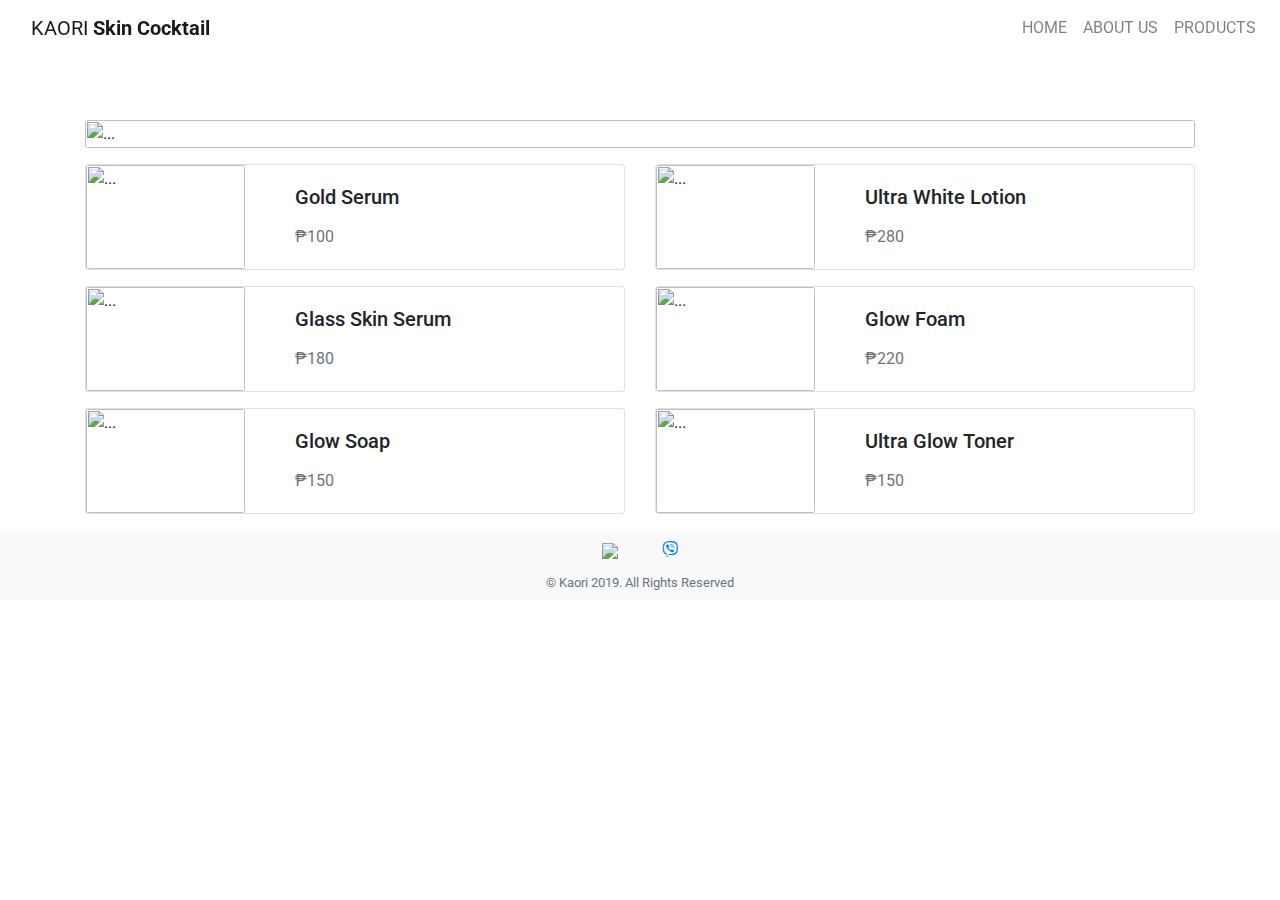
==== products.html @ 05f43b7f "Updated Website again" ====
<html lang="en">

<head>
	<meta charset="utf-8">
	<meta name="viewport" content="width=device-width, initial-scale=1, shrink-to-fit=no">
	<meta name="description" content="">
	<meta name="author" content="">

	<title>Test | Kaori</title>
	
	<link rel="shortcut icon" type="image/png" href="images/png/crown-logo.png"/>
	<link href="https://fonts.googleapis.com/css?family=Roboto|Varela+Round|Raleway" rel="stylesheet">
	<link rel="stylesheet" href="https://fonts.googleapis.com/icon?family=Material+Icons">
	<link rel="stylesheet" href="https://use.fontawesome.com/releases/v5.10.2/css/all.css">
	<link rel="stylesheet" href="https://use.fontawesome.com/releases/v5.10.2/css/v4-shims.css">
	<link rel="stylesheet" href="https://stackpath.bootstrapcdn.com/bootstrap/4.3.1/css/bootstrap.min.css" integrity="sha384-ggOyR0iXCbMQv3Xipma34MD+dH/1fQ784/j6cY/iJTQUOhcWr7x9JvoRxT2MZw1T" crossorigin="anonymous">
	<link rel="stylesheet" href="css/main.css">
	<link rel="stylesheet" href="css/font.css">
</head>

<body>
	<!-- Navigation Bar -->
	<nav class="navbar navbar-default navbar-expand-lg navbar-light fixed-top">
		<div class="navbar-header d-flex col">
			<a class="navbar-brand" href="#">
				<span>KAORI</span>
				<b>Skin Cocktail</b>
			</a>  

			<button type="button" data-target="#navbarCollapse" data-toggle="collapse" class="navbar-toggle navbar-toggler ml-auto mr-2">
				<span class="navbar-toggler-icon"></span>
			</button>
		</div>
		<!-- Collection of nav links, forms, and other content for toggling -->
		<div id="navbarCollapse" class="collapse navbar-collapse justify-content-center">
			<ul class="nav navbar-nav navbar-right ml-auto text-center">
				<li class="nav-item">
					<a href="index.html" class="nav-link">
					<div class=" justify-content-end">
						<div class="row">
							<div class="col-md-12">
								HOME
							</div>
						</div>
					</div>
					</a>
				</li>
				<li class="nav-item">
					<a href="about_us.html" class="nav-link">
					<div class=" justify-content-end">
						<div class="row">
							<div class="col-md-12">
								ABOUT US
							</div>
						</div>
					</div>
					</a>
				</li>
				<li class="nav-item">
					<a href="products.html" class="nav-link">
					<div class=" justify-content-end">
						<div class="row">
							<div class="col-md-12">
								PRODUCTS
							</div>
						</div>
					</div>
					</a>
				</li>
				
			</ul>
			
		</div>
    </nav>
	<br>
	<br>
	<br>
	<br>
	<br>
    <div class="container">
        <div class="row">
			<div class="col-md-8 col-lg-12 mb-3">
				<img src="/images/New/glow_kit_face_set.jpg" class="card-img" alt="...">
				
			</div>
			<div class="col-md-4 col-lg-6">
				<div class="card mb-3">
					<div class="row">
						<div class="col-md-4">
							<img src="/images/New/gold_serum.jpg" class="card-img" alt="...">
						</div>
						<div class="col-md-8">
							<div class="card-body">
							<h5 class="card-title">Gold Serum</h5>
							<p class="card-text">
								
							</p>
							<p class="card-text text-muted">₱100</p>
							</div>
						</div>
					</div>
				</div>
			</div>
			<div class="col-md-4 col-lg-6">
				<div class="card mb-3">
					<div class="row">
						<div class="col-md-4">
							<img src="/images/New/ultra_white_lotion.jpg" class="card-img" alt="...">
						</div>
						<div class="col-md-8">
							<div class="card-body">
							<h5 class="card-title">Ultra White Lotion</h5>
							<p class="card-text"></p>
							<p class="card-text text-muted">₱280</p>
							</div>
						</div>
					</div>
				</div>
			</div>
			<div class="col-md-4 col-lg-6">
				<div class="card mb-3">
					<div class="row">
						<div class="col-md-4">
							<img src="/images/New/glass_skin_serum.jpg" class="card-img" alt="...">
						</div>
						<div class="col-md-8">
							<div class="card-body">
							<h5 class="card-title">Glass Skin Serum</h5>
							<p class="card-text"></p>
							<p class="card-text text-muted">₱180</p></div>
						</div>
					</div>
				</div>
			</div>
			<div class="col-md-4 col-lg-6">
				<div class="card mb-3">
					<div class="row">
						<div class="col-md-4">
							<img src="/images/New/glow_foam.jpg" class="card-img" alt="...">
						</div>
						<div class="col-md-8">
							<div class="card-body">
							<h5 class="card-title">Glow Foam</h5>
							<p class="card-text"></p>
							<p class="card-text text-muted">₱220</p></div>
						</div>
					</div>
				</div>
			</div>
			<div class="col-md-4 col-lg-6">
				<div class="card mb-3">
					<div class="row">
						<div class="col-md-4">
							<img src="/images/New/glow_soap.jpg" class="card-img" alt="...">
						</div>
						<div class="col-md-8">
							<div class="card-body">
							<h5 class="card-title">Glow Soap</h5>
							<p class="card-text"></p>
							<p class="card-text text-muted">₱150</p></div>
						</div>
					</div>
				</div>
			</div>
			<div class="col-md-4 col-lg-6">
				<div class="card mb-3">
					<div class="row">
						<div class="col-md-4">
							<img src="/images/New/ultra_glow_toner.jpg" class="card-img" alt="...">
						</div>
						<div class="col-md-8">
							<div class="card-body">
							<h5 class="card-title">Ultra Glow Toner</h5>
							<p class="card-text"></p>
							<p class="card-text text-muted">₱150</p></div>
						</div>
					</div>
				</div>
			</div>
		</div>
    </div>

	<footer class="footer py-2 bg-light">
			<div class="container">
				<div class="row">
					<div class="col-md-12 col-lg-12">
						<center>
						<a class="brand" href="#">
							<img src="images/png/kaori_logo.png">
						</a> 
						<a href="https://www.facebook.com/kaori.skincocktail" class="fa fa-facebook"></a>
						<a href="https://www.instagram.com/kaoriskincocktail/" class="fa fa-instagram"></a>				
						<a href="viber://contact?number=09494976900" class="fab fa-viber mb-3"></a>
						<br>
						<small class="text-muted">© Kaori 2019. All Rights Reserved</small>
						</center>
					</div>
				</div>
            </div>
    </footer>
    
	<script src="https://code.jquery.com/jquery-3.3.1.slim.min.js" integrity="sha384-q8i/X+965DzO0rT7abK41JStQIAqVgRVzpbzo5smXKp4YfRvH+8abtTE1Pi6jizo" crossorigin="anonymous"></script>
	<script src="https://cdnjs.cloudflare.com/ajax/libs/popper.js/1.14.7/umd/popper.min.js" integrity="sha384-UO2eT0CpHqdSJQ6hJty5KVphtPhzWj9WO1clHTMGa3JDZwrnQq4sF86dIHNDz0W1" crossorigin="anonymous"></script>
	<script src="https://stackpath.bootstrapcdn.com/bootstrap/4.3.1/js/bootstrap.min.js" integrity="sha384-JjSmVgyd0p3pXB1rRibZUAYoIIy6OrQ6VrjIEaFf/nJGzIxFDsf4x0xIM+B07jRM" crossorigin="anonymous"></script>

</body>
</html>
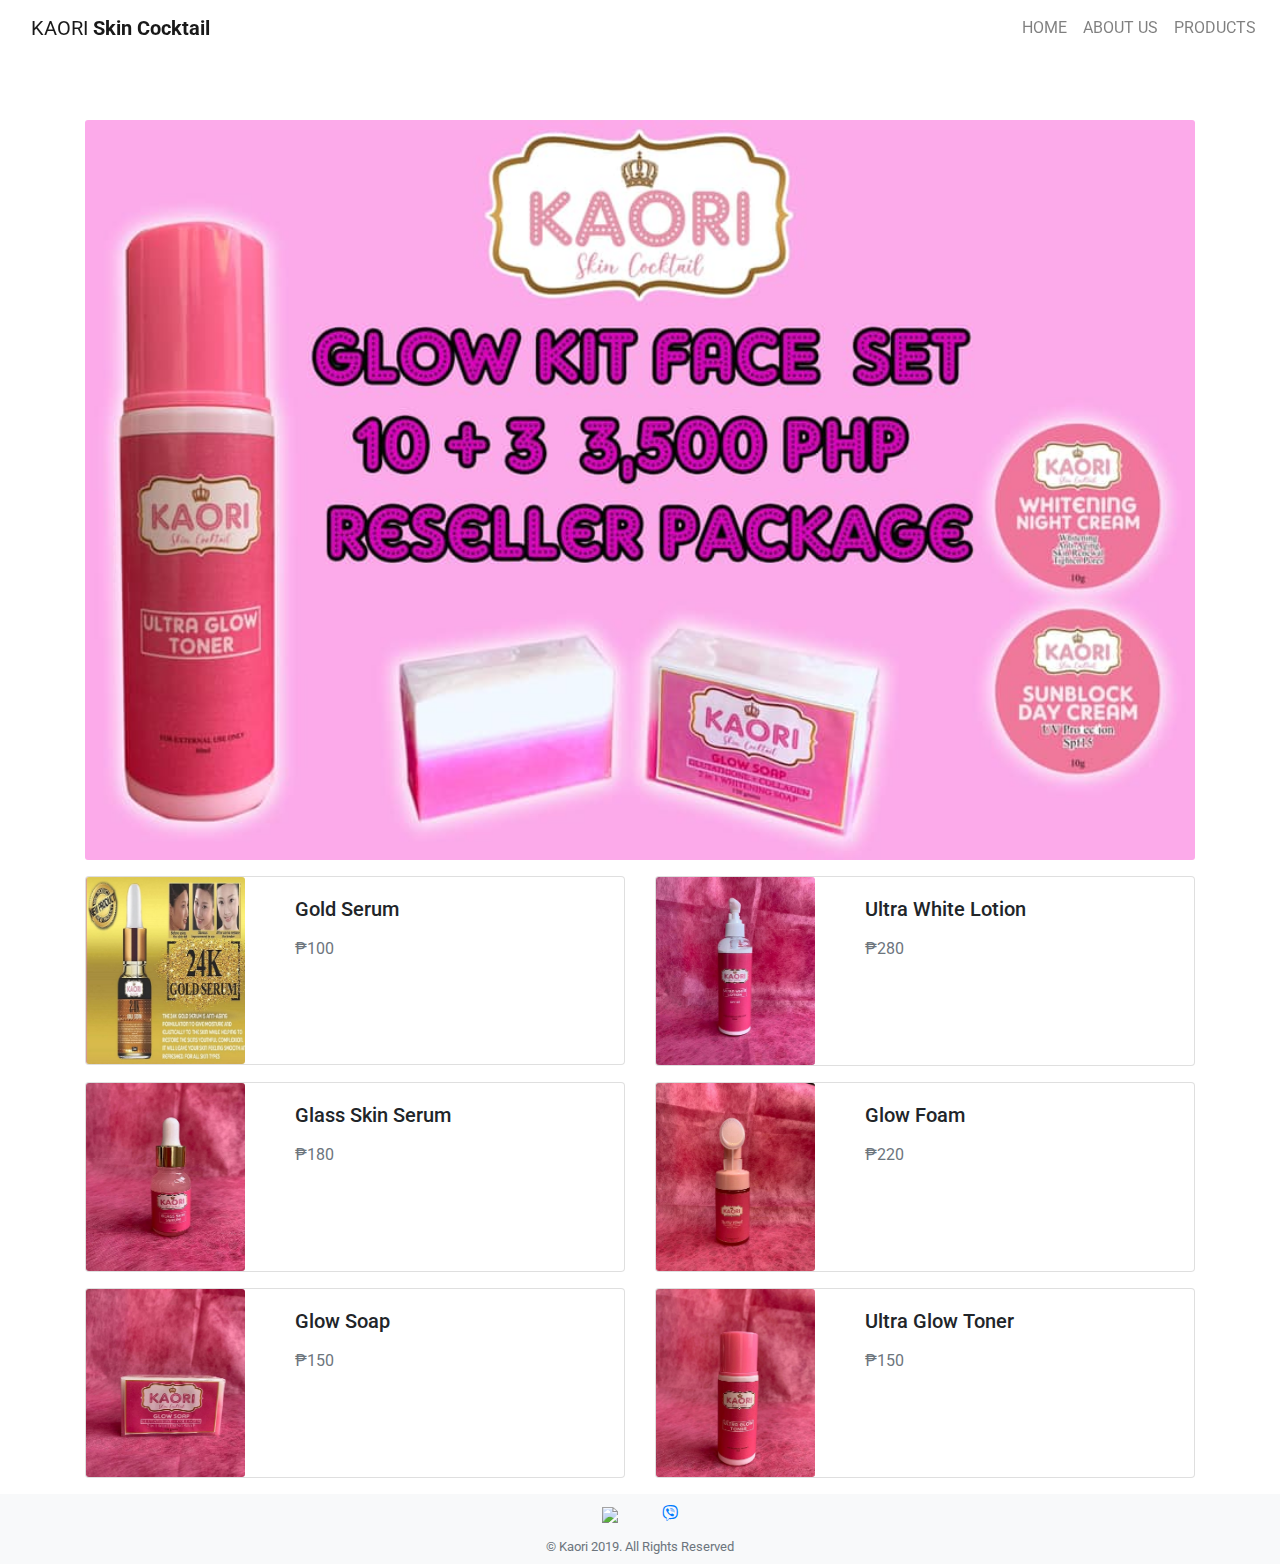
==== commit fb00798a: "TAE AYAW LUMABAS NG IMAGE" ====
--- a/products.html
+++ b/products.html
@@ -6,7 +6,7 @@
 	<meta name="description" content="">
 	<meta name="author" content="">
 
-	<title>Test | Kaori</title>
+	<title>Products | Kaori</title>
 	
 	<link rel="shortcut icon" type="image/png" href="images/png/crown-logo.png"/>
 	<link href="https://fonts.googleapis.com/css?family=Roboto|Varela+Round|Raleway" rel="stylesheet">
@@ -80,20 +80,20 @@
     <div class="container">
         <div class="row">
 			<div class="col-md-8 col-lg-12 mb-3">
-				<img src="/images/New/glow_kit_face_set.jpg" class="card-img" alt="...">
+				<img src="/images/glow_kit_face_set.jpg" class="card-img" alt="...">
 				
 			</div>
 			<div class="col-md-4 col-lg-6">
 				<div class="card mb-3">
 					<div class="row">
 						<div class="col-md-4">
-							<img src="/images/New/gold_serum.jpg" class="card-img" alt="...">
+							<img src="/images/gold_serum.jpg" class="card-img" alt="...">
 						</div>
 						<div class="col-md-8">
 							<div class="card-body">
 							<h5 class="card-title">Gold Serum</h5>
 							<p class="card-text">
-								
+
 							</p>
 							<p class="card-text text-muted">₱100</p>
 							</div>
@@ -105,7 +105,7 @@
 				<div class="card mb-3">
 					<div class="row">
 						<div class="col-md-4">
-							<img src="/images/New/ultra_white_lotion.jpg" class="card-img" alt="...">
+							<img src="/images/ultra_white_lotion.jpg" class="card-img" alt="...">
 						</div>
 						<div class="col-md-8">
 							<div class="card-body">
@@ -121,7 +121,7 @@
 				<div class="card mb-3">
 					<div class="row">
 						<div class="col-md-4">
-							<img src="/images/New/glass_skin_serum.jpg" class="card-img" alt="...">
+							<img src="/images/glass_skin_serum.jpg" class="card-img" alt="...">
 						</div>
 						<div class="col-md-8">
 							<div class="card-body">
@@ -136,7 +136,7 @@
 				<div class="card mb-3">
 					<div class="row">
 						<div class="col-md-4">
-							<img src="/images/New/glow_foam.jpg" class="card-img" alt="...">
+							<img src="/images/glow_foam.jpg" class="card-img" alt="...">
 						</div>
 						<div class="col-md-8">
 							<div class="card-body">
@@ -151,7 +151,7 @@
 				<div class="card mb-3">
 					<div class="row">
 						<div class="col-md-4">
-							<img src="/images/New/glow_soap.jpg" class="card-img" alt="...">
+							<img src="/images/glow_soap.jpg" class="card-img" alt="...">
 						</div>
 						<div class="col-md-8">
 							<div class="card-body">
@@ -166,7 +166,7 @@
 				<div class="card mb-3">
 					<div class="row">
 						<div class="col-md-4">
-							<img src="/images/New/ultra_glow_toner.jpg" class="card-img" alt="...">
+							<img src="/images/ultra_glow_toner.jpg" class="card-img" alt="...">
 						</div>
 						<div class="col-md-8">
 							<div class="card-body">
